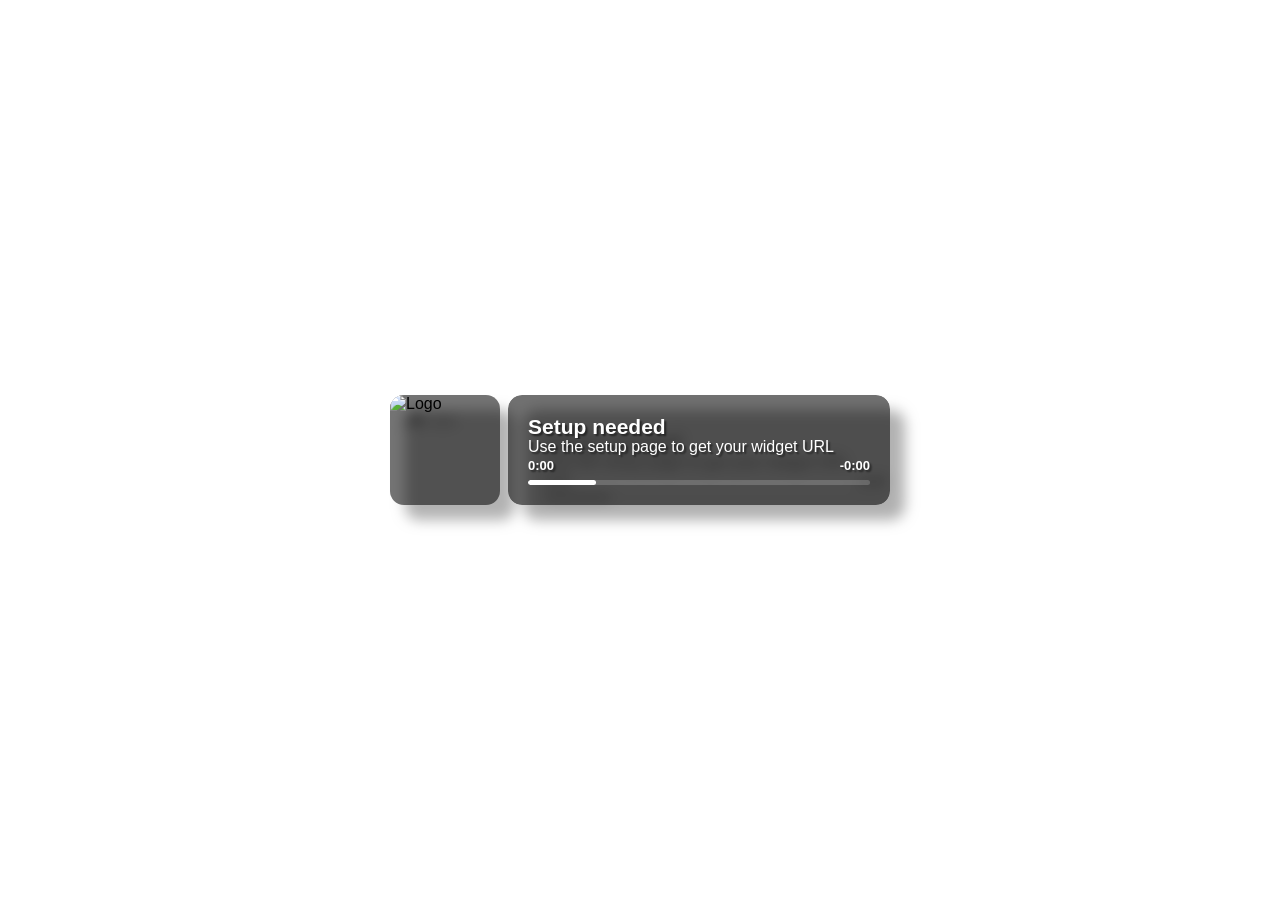
==== index.html @ a9de121b "Add files via upload" ====
<!doctype html>
<html lang="en">
<head>
  <meta charset="UTF-8">
  <meta name="viewport" content="width=device-width,initial-scale=1">
  <title>Spotify Now Playing</title>
  <link rel="stylesheet" href="./style.css">
</head>
<body>
  <div id="mainContainer">
    <div id="albumArtBox">
      <img id="streamerLogo" src="./assets/logo.png" alt="Logo">
    </div>

    <div id="songInfoBox">
      <div id="songInfo">
        <div id="textArea">
          <div id="songLabel"></div>
          <div id="artistLabel"></div>
          <div id="times">
            <div id="progressTime">0:00</div>
            <div id="timeRemaining">-0:00</div>
          </div>
          <div id="progressBg"><div id="progressBar"></div></div>
        </div>
      </div>

      <div id="backgroundArt">
        <img id="backgroundImage" src="./assets/logo.png" alt="">
      </div>
    </div>
  </div>

  <script src="./script.js"></script>
</body>
</html>
---- style.css ----
* {
  --corner-radius: 14px;
  --widget-height: 110px;
  --logo-size: 110px;
  box-sizing: border-box;
}

html, body {
  width: 100%;
  height: 100%;
  margin: 0;
  overflow: hidden;
  background: transparent;
  font-family: -apple-system, BlinkMacSystemFont, "Segoe UI", Roboto, Helvetica, Arial, sans-serif;
}

#mainContainer {
  display: flex;
  position: absolute;
  height: var(--widget-height);
  width: 500px;
  max-width: calc(100vw - 40px);
  left: 50%;
  bottom: 50%;
  transform: translate(-50%, 50%);
  opacity: 0;
  transition: opacity .5s ease, bottom .5s ease;
  filter: drop-shadow(15px 15px 7px rgba(0,0,0,.55));
}

#mainContainer.visible {
  opacity: 1;
  bottom: 50%;
}

#albumArtBox {
  position: relative;
  width: var(--logo-size);
  min-width: var(--logo-size);
  height: var(--logo-size);
  margin-right: 8px;
  overflow: hidden;
  border-radius: var(--corner-radius);
  background: rgba(0,0,0,.55);
  z-index: 5;
}

#streamerLogo {
  width: 100%;
  height: 100%;
  object-fit: cover;
  display: block;
}

#songInfoBox {
  position: relative;
  color: white;
  width: calc(100% - var(--logo-size) - 8px);
  overflow: hidden;
  border-radius: var(--corner-radius);
}

#songInfo {
  position: relative;
  height: 100%;
  padding: 0 20px;
  overflow: hidden;
  border-radius: var(--corner-radius);
  background: rgba(0,0,0,.56);
  z-index: 2;
  text-shadow: 2px 2px 2px rgba(0,0,0,.55);
}

#textArea {
  position: absolute;
  width: calc(100% - 40px);
  top: 50%;
  transform: translateY(-50%);
}

#artistLabel {
  font-size: 16px;
  font-weight: 400;
  line-height: 1;
  white-space: nowrap;
  opacity: 1;
  transition: opacity .25s ease;
}

#songLabel {
  font-size: 21px;
  font-weight: 800;
  width: 100%;
  overflow: hidden;
  text-overflow: ellipsis;
  white-space: nowrap;
  transition: opacity .25s ease;
}

#times {
  position: relative;
  height: 16px;
  margin-top: 2px;
  font-size: 13px;
  font-weight: 700;
  line-height: 1.4;
}

#progressTime { position: absolute; }
#timeRemaining { position: absolute; width: 100%; text-align: right; }

#progressBg {
  margin-top: 7px;
  width: 100%;
  height: 5px;
  border-radius: 5px;
  background: rgba(255,255,255,.18);
  overflow: hidden;
}

#progressBar {
  height: 100%;
  width: 20%;
  border-radius: 5px;
  background: #fff;
  transition: width 1s linear;
}

#backgroundArt {
  position: absolute;
  inset: 0;
  overflow: hidden;
  border-radius: var(--corner-radius);
  z-index: 0;
  opacity: .72;
}

#backgroundImage {
  position: absolute;
  width: 140%;
  top: 50%;
  left: 50%;
  transform: translate(-50%, -50%);
  filter: blur(25px);
  opacity: .8;
}

#demoControls {
  position: fixed;
  left: 50%;
  bottom: 20px;
  transform: translateX(-50%);
  display: flex;
  gap: 8px;
  padding: 8px;
  border-radius: 10px;
  background: rgba(0,0,0,.75);
}

#demoControls button {
  border: 0;
  border-radius: 7px;
  padding: 8px 12px;
  cursor: pointer;
  font-weight: 700;
}

.fade {
  opacity: 0 !important;
}
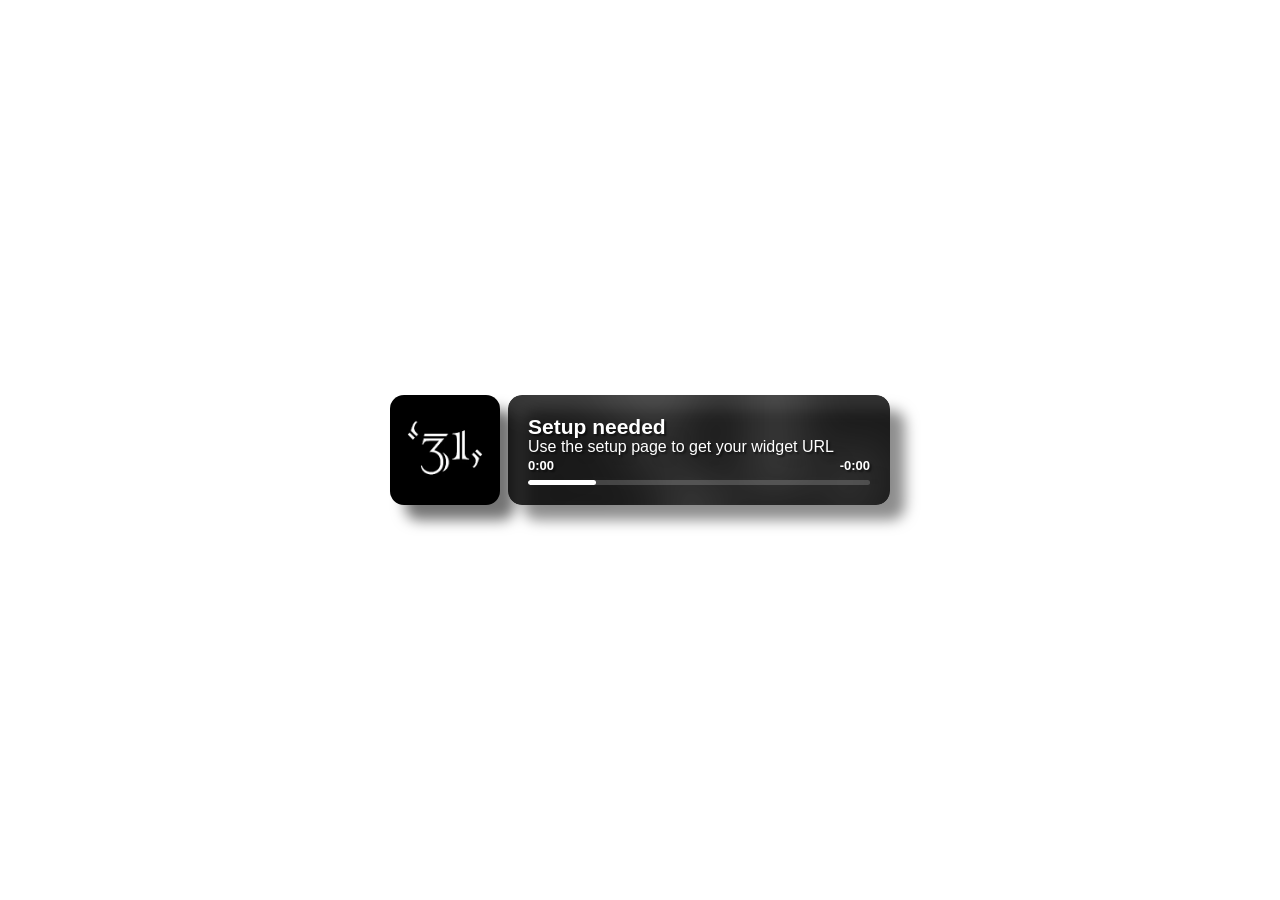
==== commit ae6cc821: "Add files via upload" ====
--- a/index.html
+++ b/index.html
@@ -9,7 +9,7 @@
 <body>
   <div id="mainContainer">
     <div id="albumArtBox">
-      <img id="streamerLogo" src="./assets/logo.png" alt="Logo">
+      <img id="streamerLogo" src="./logo.png" alt="Logo">
     </div>
 
     <div id="songInfoBox">
@@ -26,7 +26,7 @@
       </div>
 
       <div id="backgroundArt">
-        <img id="backgroundImage" src="./assets/logo.png" alt="">
+        <img id="backgroundImage" src="./logo.png" alt="">
       </div>
     </div>
   </div>
